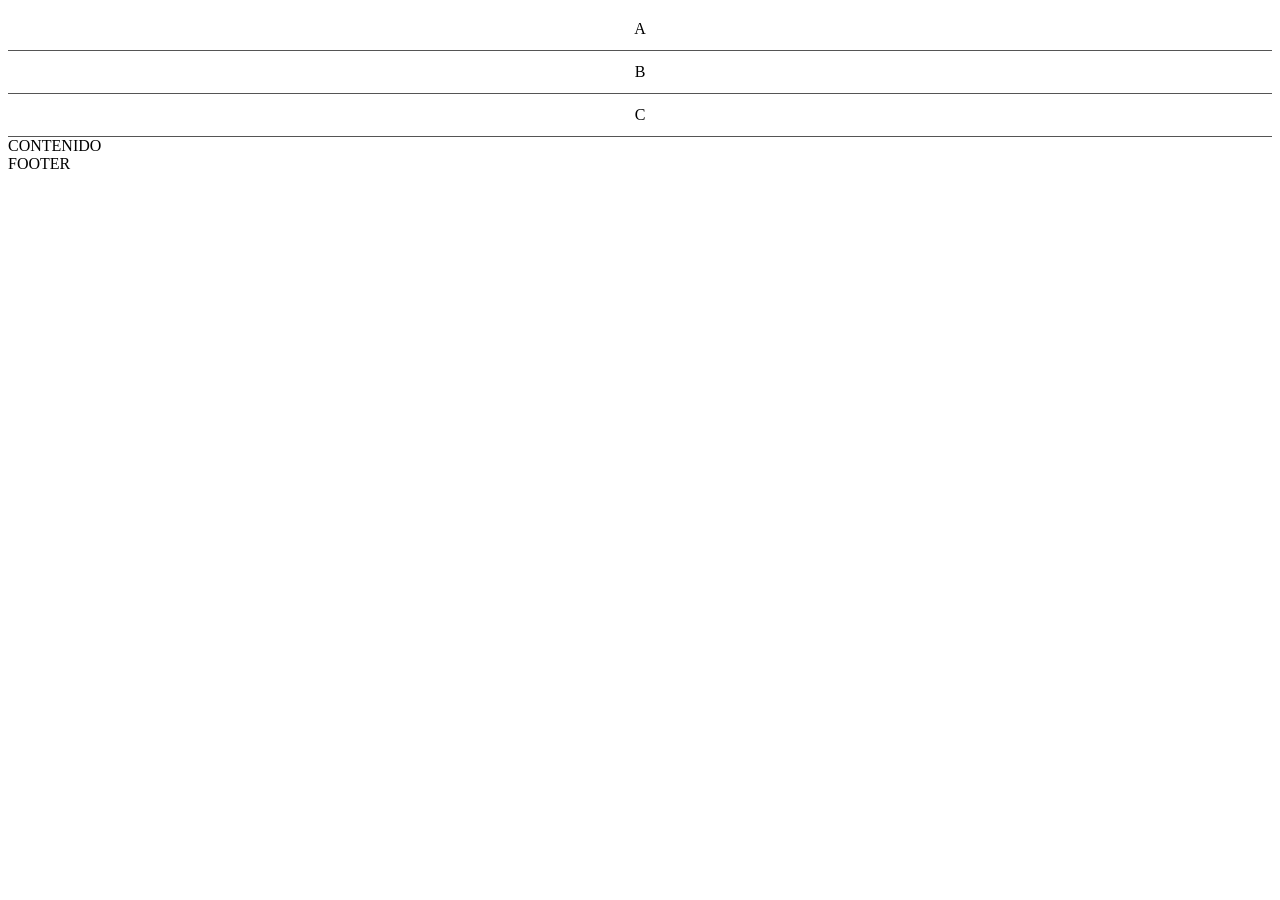
==== Menu_Primeros_pasos_Brandon_Quispe_6,3/Menu_Primeros_pasos_Brandon_Quispe_6,3/index.html @ 20efc3cb "first commit" ====
<!DOCTYPE html>
<html lang="es">
<head>
    <meta charset="UTF-8">
    <link rel="stylesheet" href="style.css">
</head>
<body>
    <input type="checkbox" id="menu-toggle">
    <header>
    <label for="menu-toggle" class="menu-btn">☰</label>
    </header>
    <nav>
     <div>A</div>
     <div>B</div>
     <div>C</div>
    </nav>    
    <main>
        CONTENIDO
    </main>
    <footer>
        FOOTER
    </footer>       
</body>
---- Menu_Primeros_pasos_Brandon_Quispe_6,3/Menu_Primeros_pasos_Brandon_Quispe_6,3/style.css ----
.menu-btn {
 font-size: 28px;
 cursor: pointer;
 background: none;
 border: none;
}
.menu-btn {
 font-size: 28px;
 cursor: pointer;
 background: none;
 border: none;
 display: none;
}
@media (max-width: 1240px) {
 .menu-btn {
 display: block;
 }
}
@media (max-width: 1240px) {
 nav {
 display: none;
 }
}
#menu-toggle {
 display: none;
}
@media (max-width: 1240px) {
 #menu-toggle:checked ~ nav {
 display: grid;
 }
}
nav div {
 color: rgb(0, 0, 0);
 padding: 12px;
 border-bottom: 1px solid #555;
 text-align: center;
}
nav div:hover {
 background-color: #555;
}
.menu-btn {
 font-size: 30px;
 background: none;
 border: none;
 color: black;
}
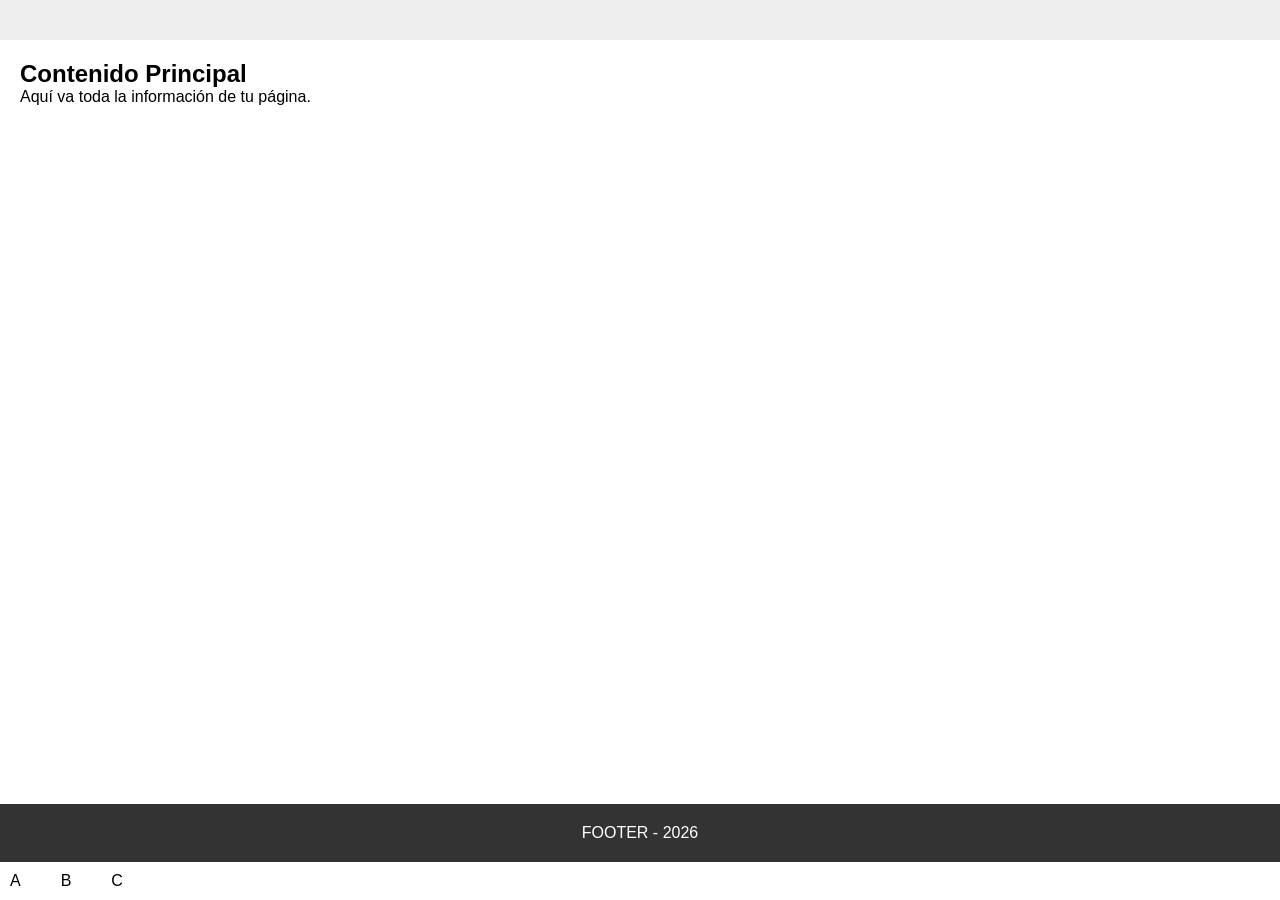
==== commit d63bf85f: "cambios realizados y actualizados a lo actual,falta grid" ====
--- a/Menu_Primeros_pasos_Brandon_Quispe_6,3/Menu_Primeros_pasos_Brandon_Quispe_6,3/index.html
+++ b/Menu_Primeros_pasos_Brandon_Quispe_6,3/Menu_Primeros_pasos_Brandon_Quispe_6,3/index.html
@@ -6,18 +6,24 @@
 </head>
 <body>
     <input type="checkbox" id="menu-toggle">
+
     <header>
-    <label for="menu-toggle" class="menu-btn">☰</label>
+        <label for="menu-toggle" class="menu-btn">☰</label>
     </header>
+
     <nav>
-     <div>A</div>
-     <div>B</div>
-     <div>C</div>
+        <div>A</div>
+        <div>B</div>
+        <div>C</div>
     </nav>    
+
     <main>
-        CONTENIDO
+        <h2>Contenido Principal</h2>
+        <p>Aquí va toda la información de tu página.</p>
     </main>
+
     <footer>
-        FOOTER
+        FOOTER - 2026
     </footer>       
-</body>+</body>
+</html>
--- a/Menu_Primeros_pasos_Brandon_Quispe_6,3/Menu_Primeros_pasos_Brandon_Quispe_6,3/style.css
+++ b/Menu_Primeros_pasos_Brandon_Quispe_6,3/Menu_Primeros_pasos_Brandon_Quispe_6,3/style.css
@@ -1,46 +1,72 @@
-.menu-btn {
- font-size: 28px;
- cursor: pointer;
- background: none;
- border: none;
+/* --- Estilos Base y Reset --- */
+* { box-sizing: border-box; margin: 0; padding: 0; }
+
+body {
+    display: grid;
+    grid-template-areas: 
+        "header"
+        "main"
+        "footer";
+    grid-template-rows: auto 1fr auto;
+    min-height: 100vh;
+    font-family: sans-serif;
 }
-.menu-btn {
- font-size: 28px;
- cursor: pointer;
- background: none;
- border: none;
- display: none;
+
+header { grid-area: header; background: #eee; padding: 20px; display: flex; justify-content: space-between; align-items: center; }
+main   { grid-area: main; padding: 20px; }
+footer { grid-area: footer; background: #333; color: white; padding: 20px; text-align: center; }
+
+#menu-toggle { display: none; }
+
+@media (min-width: 124px) {
+    .menu-btn { display: none; } 
+    
+    nav {
+        display: flex;
+        gap: 20px;
+    }
+
+    nav div {
+        padding: 10px;
+        cursor: pointer;
+    }
 }
+
 @media (max-width: 1240px) {
- .menu-btn {
- display: block;
- }
-}
-@media (max-width: 1240px) {
- nav {
- display: none;
- }
-}
-#menu-toggle {
- display: none;
-}
-@media (max-width: 1240px) {
- #menu-toggle:checked ~ nav {
- display: grid;
- }
-}
-nav div {
- color: rgb(0, 0, 0);
- padding: 12px;
- border-bottom: 1px solid #555;
- text-align: center;
-}
-nav div:hover {
- background-color: #555;
-}
-.menu-btn {
- font-size: 30px;
- background: none;
- border: none;
- color: black;
+    .menu-btn {
+        display: block;
+        font-size: 30px;
+        cursor: pointer;
+        z-index: 100;
+    }
+
+    nav {
+        display: grid;
+        grid-template-columns: 1fr;
+        align-content: start;
+        
+        position: fixed;
+        top: 0;
+        right: 0; 
+        width: 280px;
+        height: 100vh;
+        background-color: #3a1f4d;
+        z-index: 50;
+
+        transform: translateX(100%);
+        transition: transform 0.4s ease-in-out;
+        
+        padding-top: 80px;
+    }
+
+    #menu-toggle:checked ~ nav {
+        transform: translateX(0);
+    }
+
+    nav div {
+        color: white;
+        padding: 20px;
+        text-align: center;
+        border-bottom: 1px solid rgba(255,255,255,0.1);
+    }
 }
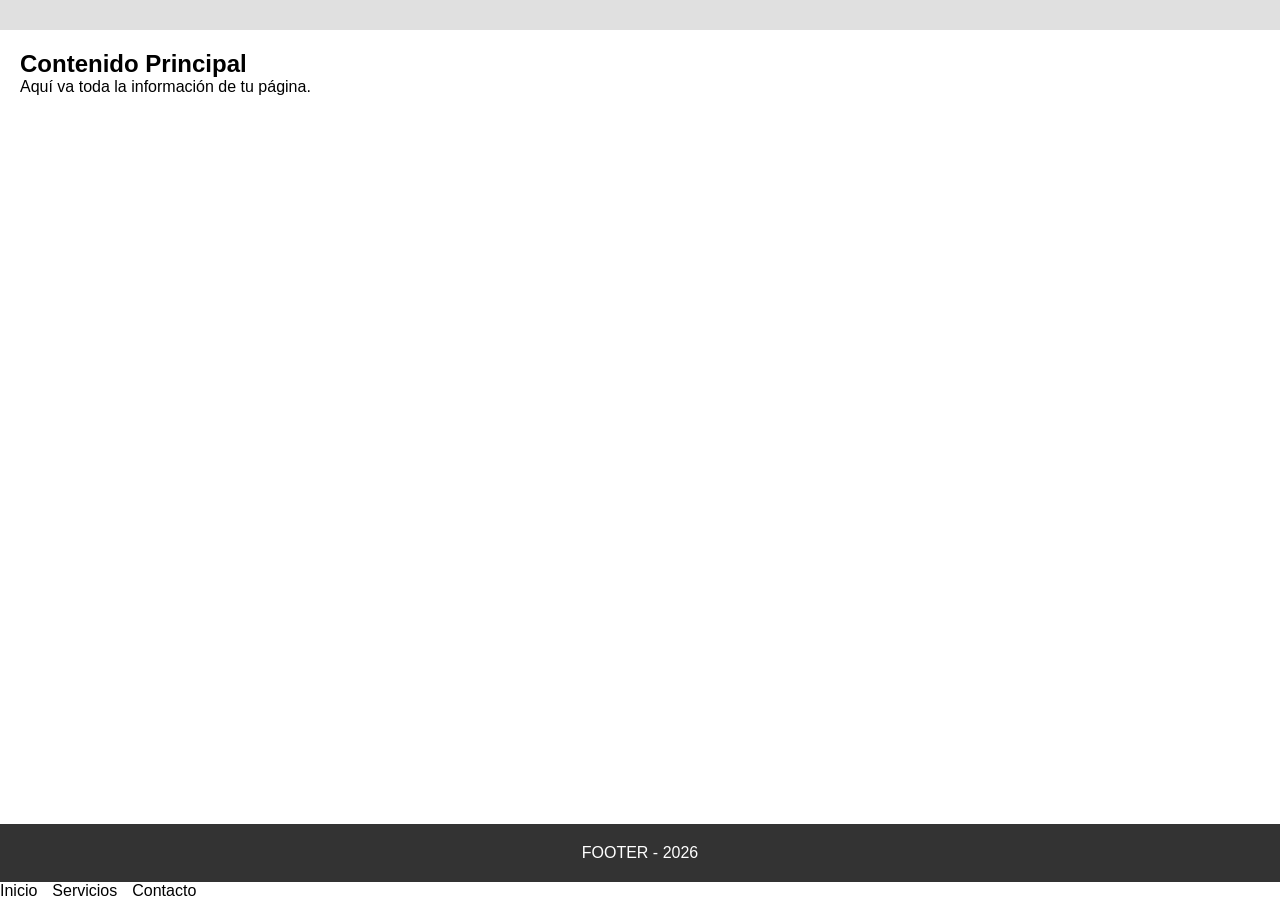
==== commit 53185759: "todo corregido solo falta  el contenido" ====
--- a/Menu_Primeros_pasos_Brandon_Quispe_6,3/Menu_Primeros_pasos_Brandon_Quispe_6,3/index.html
+++ b/Menu_Primeros_pasos_Brandon_Quispe_6,3/Menu_Primeros_pasos_Brandon_Quispe_6,3/index.html
@@ -12,11 +12,11 @@
     </header>
 
     <nav>
-        <div>A</div>
-        <div>B</div>
-        <div>C</div>
-    </nav>    
-
+        <a href="inicio.html">Inicio</a>
+        <a href="servicios.html">Servicios</a>
+        <a href="contacto.html">Contacto</a>
+    </nav>
+    
     <main>
         <h2>Contenido Principal</h2>
         <p>Aquí va toda la información de tu página.</p>
--- a/Menu_Primeros_pasos_Brandon_Quispe_6,3/Menu_Primeros_pasos_Brandon_Quispe_6,3/style.css
+++ b/Menu_Primeros_pasos_Brandon_Quispe_6,3/Menu_Primeros_pasos_Brandon_Quispe_6,3/style.css
@@ -1,34 +1,61 @@
-/* --- Estilos Base y Reset --- */
+
 * { box-sizing: border-box; margin: 0; padding: 0; }
+
+html, body {
+    height: 100%; 
+}
 
 body {
     display: grid;
+    grid-template-rows: auto 1fr auto;
     grid-template-areas: 
         "header"
         "main"
         "footer";
-    grid-template-rows: auto 1fr auto;
     min-height: 100vh;
     font-family: sans-serif;
 }
 
-header { grid-area: header; background: #eee; padding: 20px; display: flex; justify-content: space-between; align-items: center; }
-main   { grid-area: main; padding: 20px; }
-footer { grid-area: footer; background: #333; color: white; padding: 20px; text-align: center; }
+header { 
+    grid-area: header; 
+    background: rgb(224, 224, 224); 
+    padding: 15px 20px; 
+    display: flex; 
+    justify-content: space-between; 
+    align-items: center;
+    position: sticky; 
+    top: 0;
+    z-index: 10;
+}
+
+main { 
+    grid-area: main; 
+    padding: 20px; 
+}
+
+footer { 
+    grid-area: footer; 
+    background: #333; 
+    color: white; 
+    padding: 20px; 
+    text-align: center; 
+}
 
 #menu-toggle { display: none; }
 
-@media (min-width: 124px) {
-    .menu-btn { display: none; } 
-    
+@media (min-width: 1241px) {
+    .menu-btn { display: none; }
+
     nav {
         display: flex;
-        gap: 20px;
+        gap: 15px;
     }
 
     nav div {
-        padding: 10px;
+        padding: 5px 15px;
         cursor: pointer;
+        background: #ddd;
+        border-radius: 4px;
     }
 }
 
@@ -47,15 +74,16 @@
         
         position: fixed;
         top: 0;
-        right: 0; 
+        right: 0;
         width: 280px;
         height: 100vh;
-        background-color: #3a1f4d;
-        z-index: 50;
-
+        background-color: #a6ff00;
+        z-index: 100;
         transform: translateX(100%);
         transition: transform 0.4s ease-in-out;
         
+        display: flex;
+        flex-direction: column;
         padding-top: 80px;
     }
 
@@ -69,4 +97,9 @@
         text-align: center;
         border-bottom: 1px solid rgba(255,255,255,0.1);
     }
+}
+nav a {
+    text-decoration: none; 
+    color: inherit;      
+    display: block;      
 }
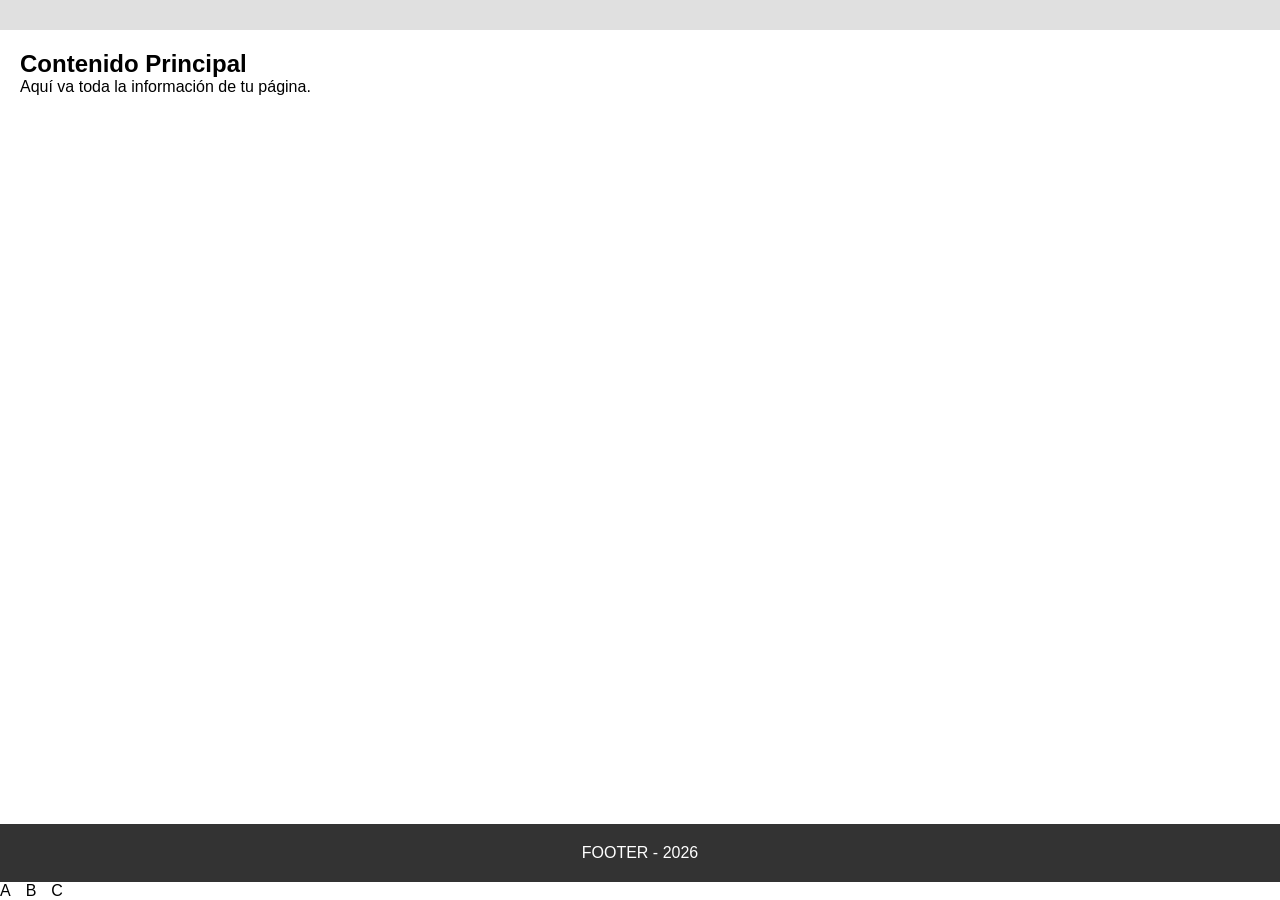
==== commit 182ff74e: "AVANCE 1" ====
--- a/Menu_Primeros_pasos_Brandon_Quispe_6,3/Menu_Primeros_pasos_Brandon_Quispe_6,3/index.html
+++ b/Menu_Primeros_pasos_Brandon_Quispe_6,3/Menu_Primeros_pasos_Brandon_Quispe_6,3/index.html
@@ -12,11 +12,11 @@
     </header>
 
     <nav>
-        <a href="inicio.html">Inicio</a>
-        <a href="servicios.html">Servicios</a>
-        <a href="contacto.html">Contacto</a>
+        <a href="A.html">A</a>
+        <a href="B.html">B</a>
+        <a href="C.html">C</a>
     </nav>
-    
+
     <main>
         <h2>Contenido Principal</h2>
         <p>Aquí va toda la información de tu página.</p>
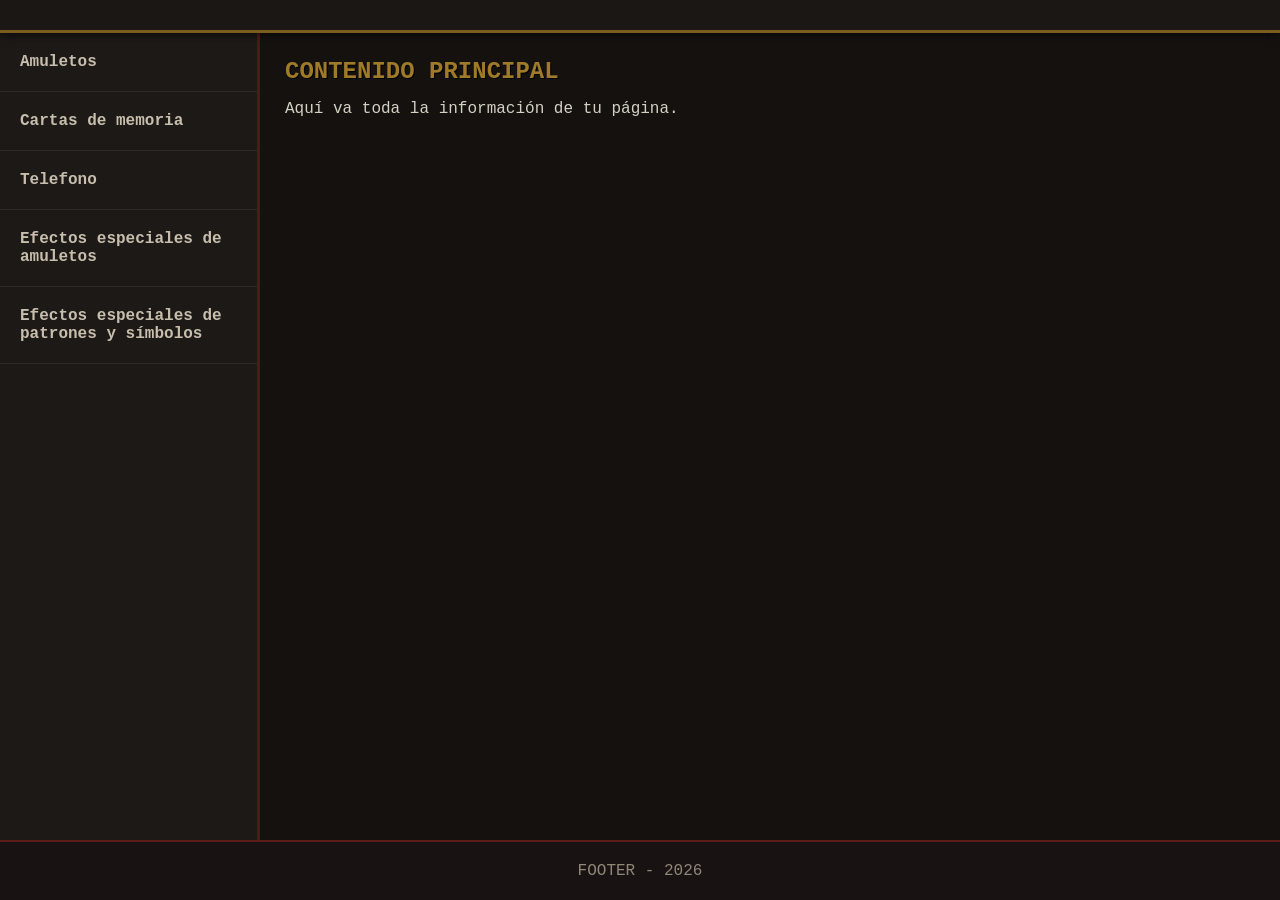
==== commit 8d399e3c: "cambio de carta,informacion y estilo,mor" ====
--- a/Menu_Primeros_pasos_Brandon_Quispe_6,3/Menu_Primeros_pasos_Brandon_Quispe_6,3/index.html
+++ b/Menu_Primeros_pasos_Brandon_Quispe_6,3/Menu_Primeros_pasos_Brandon_Quispe_6,3/index.html
@@ -12,9 +12,11 @@
     </header>
 
     <nav>
-        <a href="A.html">A</a>
-        <a href="B.html">B</a>
-        <a href="C.html">C</a>
+        <a href="A.html">Amuletos</a>
+        <a href="B.html">Cartas de memoria</a>
+        <a href="C.html">Telefono</a>
+        <a href="D.html">Efectos especiales de amuletos</a>
+        <a href="E.html">Efectos especiales de patrones y símbolos</a> 
     </nav>
 
     <main>
--- a/Menu_Primeros_pasos_Brandon_Quispe_6,3/Menu_Primeros_pasos_Brandon_Quispe_6,3/style.css
+++ b/Menu_Primeros_pasos_Brandon_Quispe_6,3/Menu_Primeros_pasos_Brandon_Quispe_6,3/style.css
@@ -1,105 +1,306 @@
-
-* { box-sizing: border-box; margin: 0; padding: 0; }
+* {
+    box-sizing: border-box;
+    margin: 0;
+    padding: 0;
+}
 
 html, body {
-    height: 100%; 
+    height: 100%;
 }
 
 body {
     display: grid;
     grid-template-rows: auto 1fr auto;
-    grid-template-areas: 
+    grid-template-areas:
         "header"
         "main"
         "footer";
     min-height: 100vh;
-    font-family: sans-serif;
-}
-
-header { 
-    grid-area: header; 
-    background: rgb(224, 224, 224); 
-    padding: 15px 20px; 
-    display: flex; 
-    justify-content: space-between; 
+
+    font-family: "Courier New", monospace;
+
+    background-color: #14110f;
+    color: #d6d0c4;
+}
+
+/* ---------- LAYOUT ---------- */
+
+@media (min-width: 800px) {
+    body {
+        grid-template-columns: 260px 1fr;
+        grid-template-areas:
+            "header header"
+            "nav main"
+            "footer footer";
+    }
+}
+
+/* ---------- HEADER ---------- */
+
+header {
+    grid-area: header;
+
+    background: #1b1715;
+
+    padding: 15px 20px;
+
+    display: flex;
+    justify-content: space-between;
     align-items: center;
-    position: sticky; 
+
+    position: sticky;
     top: 0;
+
     z-index: 10;
-}
-
-main { 
-    grid-area: main; 
-    padding: 20px; 
-}
-
-footer { 
-    grid-area: footer; 
-    background: #333; 
-    color: white; 
-    padding: 20px; 
-    text-align: center; 
-}
-
-#menu-toggle { display: none; }
-
-@media (min-width: 1241px) {
-    .menu-btn { display: none; }
+
+    border-bottom: 3px solid #7a5c1f;
+
+    box-shadow: 0 0 10px rgba(0,0,0,0.8);
+}
+
+header h1 {
+    color: #b38b2d;
+
+    letter-spacing: 2px;
+
+    text-shadow: 2px 2px 0 #000;
+}
+
+/* ---------- MAIN ---------- */
+
+main {
+    grid-area: main;
+
+    padding: 25px;
+
+    background:
+        linear-gradient(rgba(20,17,15,0.95),
+        rgba(20,17,15,0.95)),
+        url("https://www.transparenttextures.com/patterns/asfalt-dark.png");
+}
+
+main h1,
+main h2 {
+    color: #9e7a29;
+
+    margin-bottom: 15px;
+
+    text-transform: uppercase;
+
+    text-shadow: 1px 1px #000;
+}
+
+/* ---------- FOOTER ---------- */
+
+footer {
+    grid-area: footer;
+
+    background: #181312;
+
+    color: #8f8777;
+
+    text-align: center;
+
+    padding: 20px;
+
+    border-top: 2px solid #5c1d18;
+}
+
+/* ---------- NAV ---------- */
+
+#menu-toggle {
+    display: none;
+}
+
+nav {
+    grid-area: nav;
+}
+
+nav a {
+    text-decoration: none;
+
+    color: #c7bead;
+
+    display: block;
+
+    transition: 0.2s;
+
+    font-weight: bold;
+}
+
+nav a:hover {
+    background: #5c1d18;
+
+    color: #d8a13b;
+
+    padding-left: 25px;
+}
+
+/* ---------- DESKTOP NAV ---------- */
+
+@media (min-width: 800px) {
+
+    .menu-btn {
+        display: none;
+    }
 
     nav {
         display: flex;
-        gap: 15px;
-    }
-
-    nav div {
-        padding: 5px 15px;
-        cursor: pointer;
-        background: #ddd;
-        border-radius: 4px;
-    }
-}
-
-@media (max-width: 1240px) {
+        flex-direction: column;
+
+        background-color: #1c1917;
+
+        border-right: 3px solid #4d1a16;
+    }
+
+    nav a {
+        padding: 20px;
+
+        border-bottom: 1px solid #2f2925;
+    }
+}
+
+/* ---------- MOBILE NAV ---------- */
+
+@media (max-width: 799px) {
+
     .menu-btn {
         display: block;
+
         font-size: 30px;
+
         cursor: pointer;
-        z-index: 100;
+
+        color: #b38b2d;
     }
 
     nav {
-        display: grid;
-        grid-template-columns: 1fr;
-        align-content: start;
-        
         position: fixed;
+
         top: 0;
         right: 0;
-        width: 280px;
+
+        width: 260px;
         height: 100vh;
-        background-color: #a6ff00;
-        z-index: 100;
+
+        background-color: #1a1614;
+
+        border-left: 3px solid #4d1a16;
+
         transform: translateX(100%);
+
         transition: transform 0.4s ease-in-out;
-        
+
         display: flex;
         flex-direction: column;
+
         padding-top: 80px;
+
+        z-index: 100;
     }
 
     #menu-toggle:checked ~ nav {
         transform: translateX(0);
     }
 
-    nav div {
-        color: white;
+    nav a {
         padding: 20px;
-        text-align: center;
-        border-bottom: 1px solid rgba(255,255,255,0.1);
-    }
-}
-nav a {
-    text-decoration: none; 
-    color: inherit;      
-    display: block;      
+
+        border-bottom: 1px solid #2c2522;
+    }
+}
+
+/* ---------- GRID ---------- */
+
+.grid-info {
+    display: grid;
+
+    grid-template-columns: repeat(auto-fit, minmax(280px, 1fr));
+
+    gap: 25px;
+
+    margin-top: 20px;
+}
+
+/* ---------- CARDS ---------- */
+
+.card {
+    background: #211c19;
+
+    padding: 20px;
+
+    border-radius: 6px;
+
+    border-left: 6px solid #8a6824;
+
+    border-top: 2px solid #4d1a16;
+
+    box-shadow:
+        0 0 10px rgba(0,0,0,0.7),
+        inset 0 0 20px rgba(0,0,0,0.5);
+
+    transition: 0.25s;
+}
+
+.card:hover {
+    transform: scale(1.02);
+
+    border-left-color: #c28f2c;
+
+    box-shadow:
+        0 0 15px rgba(92,29,24,0.7),
+        inset 0 0 25px rgba(0,0,0,0.6);
+}
+
+.card h2 {
+    color: #c19333;
+
+    margin-bottom: 10px;
+
+    font-size: 20px;
+}
+
+.card p {
+    color: #b6aea1;
+
+    line-height: 1.6;
+
+    font-size: 15px;
+}
+
+/* ---------- CHARACTER GRID ---------- */
+
+.grid-characters {
+    display: grid;
+
+    grid-template-columns: repeat(3, 1fr);
+
+    gap: 15px;
+}
+
+.character-box {
+    background: #181312;
+
+    color: #b68b31;
+
+    padding: 20px;
+
+    text-align: center;
+
+    border: 2px solid #5c1d18;
+
+    text-transform: uppercase;
+
+    font-weight: bold;
+
+    box-shadow:
+        inset 0 0 10px rgba(0,0,0,0.7),
+        0 0 5px rgba(0,0,0,0.8);
+}
+
+@media (max-width: 600px) {
+
+    .grid-characters {
+        grid-template-columns: 1fr;
+    }
 }
